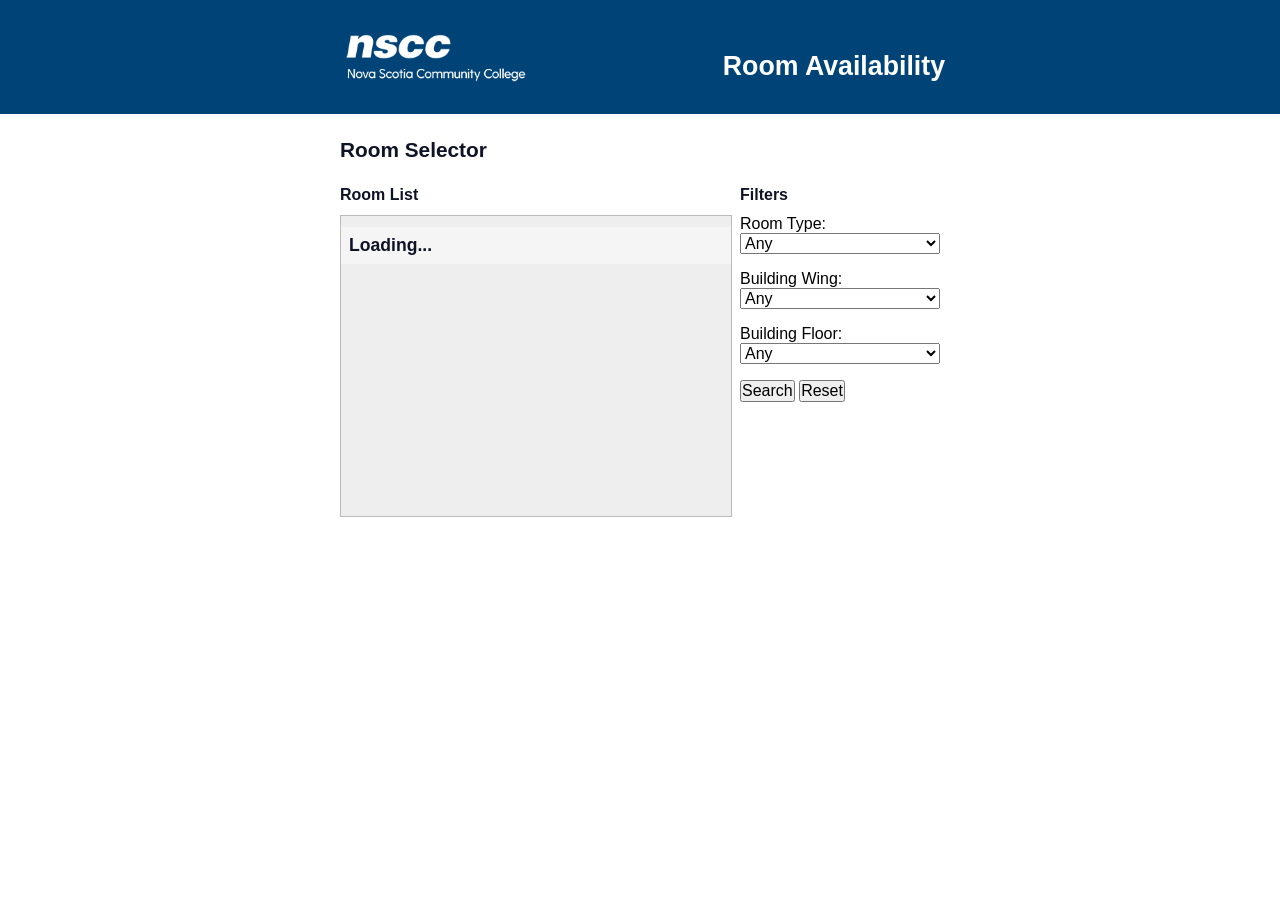
==== frontend/index.html @ 1edbb272 "Touch up spacing and mobile wrapping" ====
<!DOCTYPE html>
<html lang="en">
<head>
    <meta charset="UTF-8">
    <meta name="viewport" content="width=device-width, initial-scale=1.0">
    <link rel="stylesheet" href="./styles.css">
    <title>Room Availability at NSCC IT Campus</title>
</head>

<body>
    <header>
        <div class="header-box">
            <img alt="NSCC Logo" src="./logo.png" id="main-logo">
            <h1 id="main-title">Room Availability</h1>
        </div>
    </header>
    <main>
        <h2 id="page-title">Room Selector</h2>

        <div class="flex">
            <section id="room-filters">
                <h4>Filters</h4>
                <a class="screenreader" href="#room-list">Jump to the room list</a>
                <form action="/" method="get">
                    <div class="filter">
                        <label for="room-type">Room Type:</label>
                        <select id="room-type" name="room_type">
                            <option value="">Any</option>
                            <option value="classroom">Classroom</option>
                            <option value="computer_classroom">Computer Classroom</option>
                            <option value="network_computer_classroom">Computer Classroom (networking)</option>
                            <option value="lab_classroom">Lab Classroom</option>
                            <option value="project_room">Student Project Room</option>
                        </select>
                    </div>
                    <div class="filter">
                        <label for="building-wing">Building Wing:</label>
                        <select id="building-wing" name="building_wing">
                            <option value="">Any</option>
                            <option value="A">A</option>
                            <option value="B">B</option>
                            <option value="C">C</option>
                            <option value="D">D</option>
                        </select>
                    </div>
                    <div class="filter">
                        <label for="building-floor">Building Floor:</label>
                        <select id="building-floor" name="building_floor">
                            <option value="">Any</option>
                            <option value="1">1</option>
                            <option value="2">2</option>
                            <option value="3">3</option>
                        </select>
                    </div>
                    <input type="submit" value="Search" />
                    <input id="reset-filters" type="reset" value="Reset" data-goto="./" />
                </form>
            </section>

            <section id="room-list">
                <h4>Room List</h4>
                <a class="screenreader" href="#room-filters">Jump to the filters</a>
                <div class="scrollable-list">
                    <ul>
                        <li class="room-not-found">Loading...</li>
                    </ul>
                </div>
            </section>
        </div>
    </main>

    <footer>
        <!-- TODO -->
    </footer>

    <script src="./main.js"></script>
</body>
</html>
---- frontend/styles.css ----
:root {
  --color-background-dark: #004477;
  --color-primary: #0E1326;
  --color-primary-hover: #1B5C8C;
  --color-accent: #CEDC00;
  --color-text-light: #FFFFFF;

  --font-header: 'Gill Sans', 'Gill Sans MT', Calibri, 'Trebuchet MS', sans-serif;
  --font-body: 'Trebuchet MS', 'Lucida Sans Unicode', 'Lucida Grande', 'Lucida Sans', Arial, sans-serif;
}

* {
    margin: 0;
    padding: 0;
    font-size: 1em;
    font-family: var(--font-body);
}

a {
    color: var(--color-primary);
}

a:hover, a:active, a:visited {
    color: var(--color-primary-hover);
}

h1, h2, h3, h4, h5, h6 {
    font-family: var(--font-header);
    color: var(--color-primary);
}

h4 {
    margin-bottom: 0.7rem;
}

header {
    background-color: var(--color-background-dark);
    padding: 2rem 0.5rem;
}

.header-box{
    display: flex;
    padding-left: 10px;
    flex-flow: row wrap;
    max-width: 600px;
    margin: 0 auto;
    justify-content: space-between;
    gap: 2rem
}

#main-logo {
    height: 50px;
}

#main-title {
    color: var(--color-text-light);
    font-size: 1.67rem;
    align-self: flex-end;
}

main {
    max-width: 600px;
    margin: 1rem auto;
    padding: 0.5rem;
}

#page-title {
    font-size: 1.3rem;
    margin-bottom: 1.5rem;
}

.flex {
    display: flex;
    flex-flow: row wrap;
    gap: 0.5rem;
}

#room-list {
    order: 1;
    flex-grow: 2;
    padding: 0;
    min-width: 250px;
}

.scrollable-list{
    height: 300px;
    overflow-y: auto;
    border: 1px solid #bbb;
    background-color: #eee;
    padding: 0;
    display: flex;
    justify-content: space-between;
}

.scrollable-list ul {
    flex-grow: 1;
    list-style-type: none;
    padding-inline-start: 0;
    height: fit-content;
}

.room-item {
    color: var(--color-primary);
    background-color: #f5f5f5;
    padding: 0.5rem;
    margin: 0.7rem 0;
    border-left: 7px solid var(--color-accent);
    font-size: 1.1rem;
    font-weight: 600;
}

.room-not-found {
    color: var(--color-primary);
    background-color: #f5f5f5;
    padding: 0.5rem;
    margin: 0.7rem 0;
    font-size: 1.1rem;
    font-weight: 600;
}

.schedule-link {
    text-align: right;
    float: right;
    padding-left: 1rem;
}

#room-filters{
    order: 2;
    flex-grow: 1;
    max-width: 200px;
}

.filter{
    padding-bottom: 1rem;
}

.filter label {
    display: block;
}

.filter select {
    width: 100%;
}

.weekly-schedule{
    height: 600px;
}

.return-button {
    margin-left: 200px;
}

.screenreader {
    position: absolute !important;
    height: 1px; width: 1px;
    overflow: hidden;
    clip: rect(1px 1px 1px 1px); /* IE 7+ only support clip without commas */
    clip: rect(1px, 1px, 1px, 1px); /* All other browsers */
}
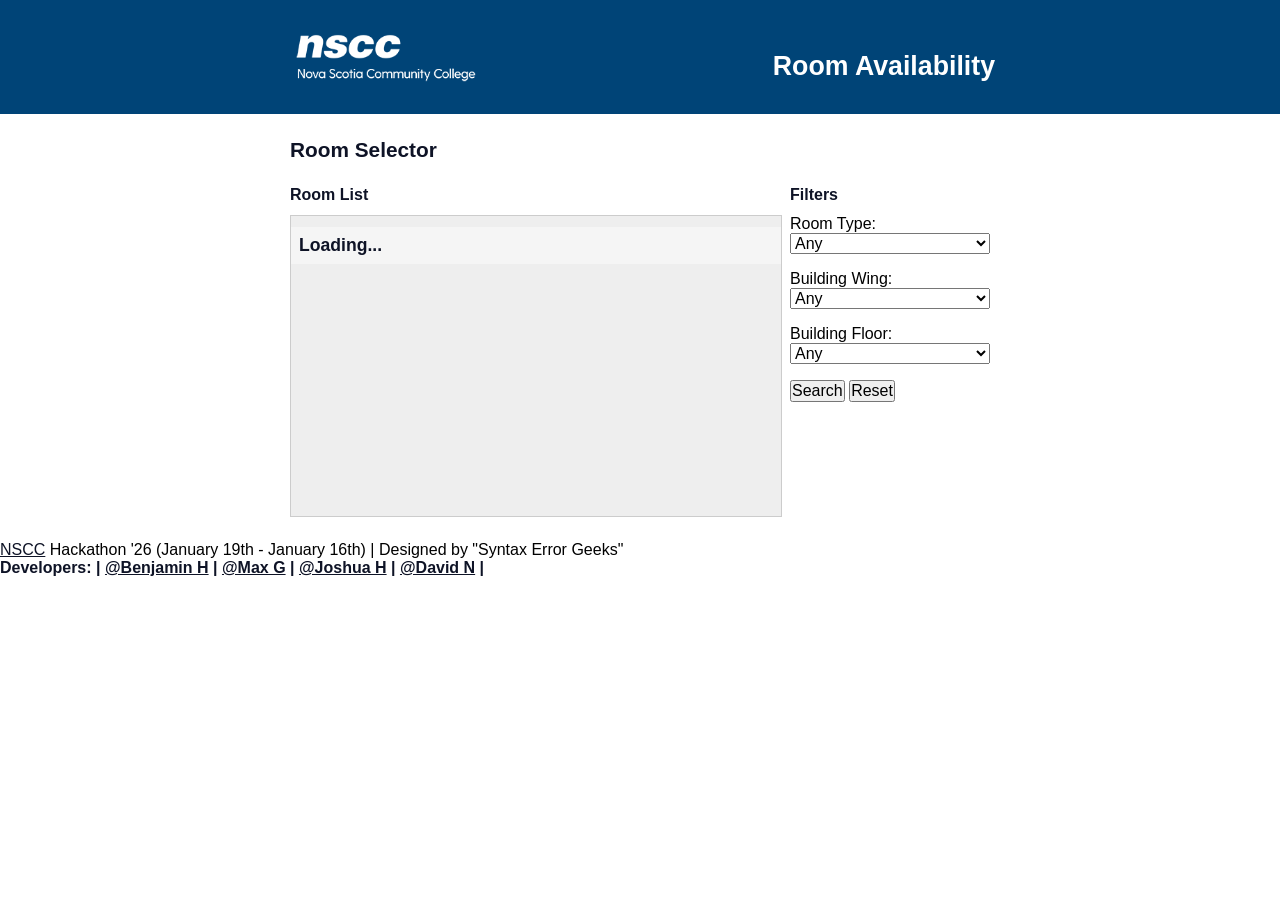
==== commit 62ce9f7a: "Added footer H1 element with developers" ====
--- a/frontend/index.html
+++ b/frontend/index.html
@@ -71,8 +71,15 @@
 
     <footer>
         <!-- TODO -->
+        <!--  -->
+        <a href="https://www.nscc.ca/" target="_blank">NSCC</a> Hackathon '26 (January 19th - January 16th) | Designed by "Syntax Error Geeks"
+        <h1>Developers: 
+            | <a href="https://github.com/benhovinga" target="_blank">@Benjamin H</a> |
+            <a href="https://github.com/MaxGazley" target="_blank">@Max G</a> |
+            <a href="https://github.com/JoshHNSCC" target="_blank">@Joshua H</a> |
+            <a href="https://github.com/TechedWind707" target="_blank">@David N</a> |
+        </h1>
     </footer>
-
     <script src="./main.js"></script>
 </body>
 </html>
--- a/frontend/styles.css
+++ b/frontend/styles.css
@@ -4,9 +4,13 @@
   --color-primary-hover: #1B5C8C;
   --color-accent: #CEDC00;
   --color-text-light: #FFFFFF;
+  --color-border: #ccc;
+  --color-border-light: #eee;
 
   --font-header: 'Gill Sans', 'Gill Sans MT', Calibri, 'Trebuchet MS', sans-serif;
   --font-body: 'Trebuchet MS', 'Lucida Sans Unicode', 'Lucida Grande', 'Lucida Sans', Arial, sans-serif;
+
+  --container-width: 700px;
 }
 
 * {
@@ -42,7 +46,7 @@
     display: flex;
     padding-left: 10px;
     flex-flow: row wrap;
-    max-width: 600px;
+    max-width: var(--container-width);
     margin: 0 auto;
     justify-content: space-between;
     gap: 2rem
@@ -59,7 +63,7 @@
 }
 
 main {
-    max-width: 600px;
+    max-width: var(--container-width);
     margin: 1rem auto;
     padding: 0.5rem;
 }
@@ -85,8 +89,8 @@
 .scrollable-list{
     height: 300px;
     overflow-y: auto;
-    border: 1px solid #bbb;
-    background-color: #eee;
+    border: 1px solid var(--color-border);
+    background-color: var(--color-border-light);
     padding: 0;
     display: flex;
     justify-content: space-between;
@@ -142,12 +146,8 @@
     width: 100%;
 }
 
-.weekly-schedule{
-    height: 600px;
-}
-
 .return-button {
-    margin-left: 200px;
+    padding-top: 1rem;
 }
 
 .screenreader {
@@ -157,3 +157,69 @@
     clip: rect(1px 1px 1px 1px); /* IE 7+ only support clip without commas */
     clip: rect(1px, 1px, 1px, 1px); /* All other browsers */
 }
+
+#schedule {
+  display: flex;
+  max-width: 100%;
+  overflow-x: auto;
+}
+
+/* Time column */
+.time-column {
+  display: flex;
+  flex-direction: column;
+  min-width: 80px;
+  background-color: var(--color-background-dark);
+  color: var(--color-text-light);
+}
+
+.time-label {
+  height: 3rem;
+  font-size: 0.9rem;
+  border-bottom: 1px solid var(--color-border);
+  text-align: right;
+  padding-right: 0.5rem;
+}
+
+/* Day columns */
+.day-column {
+  position: relative;
+  flex: 1;
+  min-width: 100px;
+  border-left: 1px solid var(--color-border);
+}
+
+.day-column:last-of-type{
+  border-right: 1px solid var(--color-border);
+}
+
+.day-header {
+  height: 3rem;
+  font-weight: bold;
+  text-align: center;
+  border-bottom: 1px solid var(--color-border);
+  background-color: var(--color-background-dark);
+  color: var(--color-border-light);
+}
+
+.hour-row {
+  height: 3rem;
+  border-bottom: 1px solid var(--color-border-light);
+}
+
+/* Booking blocks */
+.time-block {
+  position: absolute;
+  left: 0;
+  right: 0;
+  display: flex;
+  align-items: center;
+  justify-content: center;
+  font-size: 0.8rem;
+  border-radius: 4px;
+}
+
+.in-use {
+  background-color: var(--color-accent);
+  color: var(--color-primary);
+}
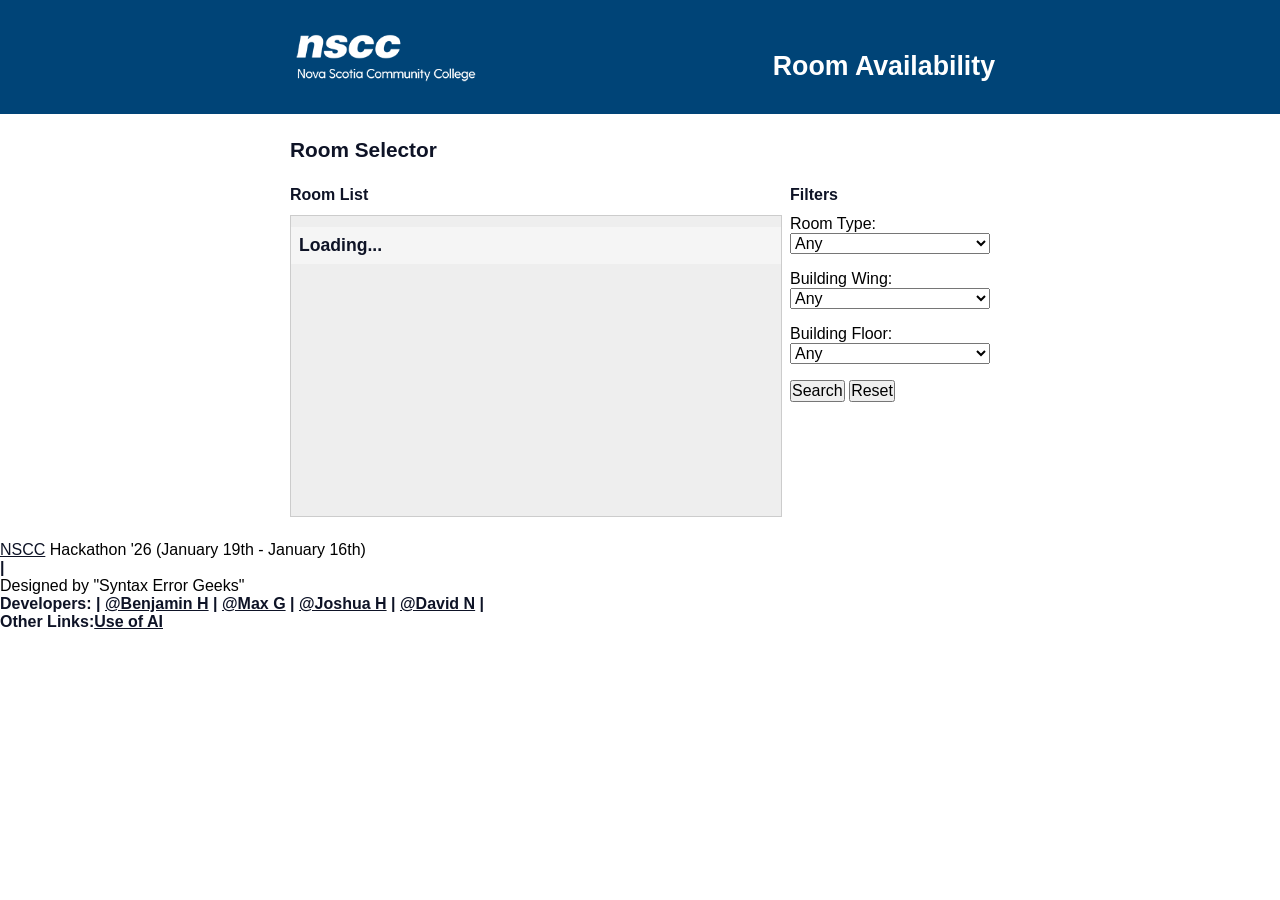
==== commit b8ae0fc1: "HTML and CSS done, Updated use of AI" ====
--- a/frontend/index.html
+++ b/frontend/index.html
@@ -69,17 +69,19 @@
         </div>
     </main>
 
-    <footer>
+    <footer class="footer">
         <!-- TODO -->
-        <!--  -->
-        <a href="https://www.nscc.ca/" target="_blank">NSCC</a> Hackathon '26 (January 19th - January 16th) | Designed by "Syntax Error Geeks"
+        <!-- Footer Information -->
+        <a href="https://www.nscc.ca/" target="_blank">NSCC</a> Hackathon '26 (January 19th - January 16th) <h1>|</h1> Designed by "Syntax Error Geeks"
         <h1>Developers: 
             | <a href="https://github.com/benhovinga" target="_blank">@Benjamin H</a> |
             <a href="https://github.com/MaxGazley" target="_blank">@Max G</a> |
             <a href="https://github.com/JoshHNSCC" target="_blank">@Joshua H</a> |
             <a href="https://github.com/TechedWind707" target="_blank">@David N</a> |
         </h1>
+        <h1>Other Links:<a href="/use-of-ai.md" target="_blank">Use of AI</a></h1>
     </footer>
+    
     <script src="./main.js"></script>
 </body>
 </html>
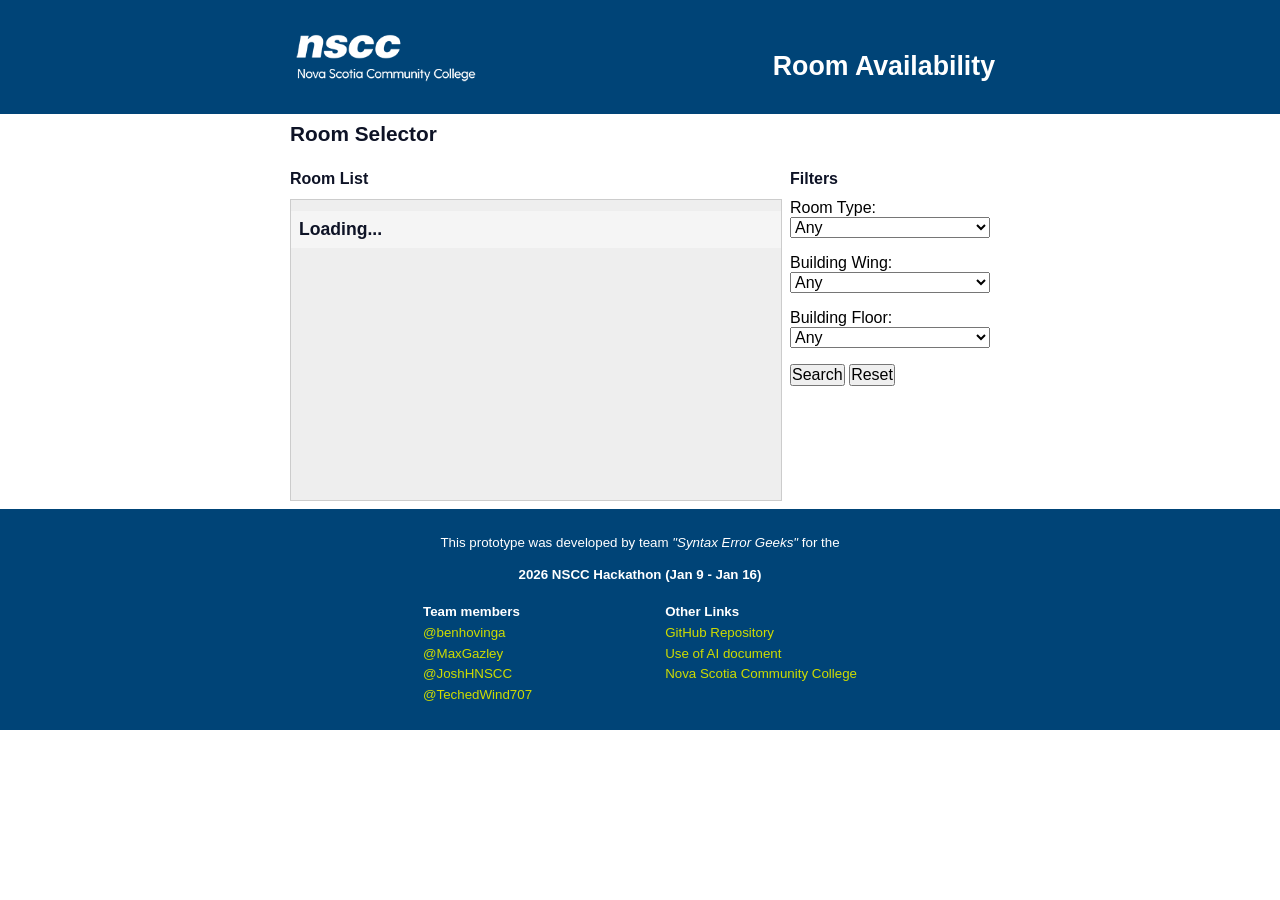
==== commit c53d7ed3: "Modify footer section" ====
--- a/frontend/index.html
+++ b/frontend/index.html
@@ -9,12 +9,12 @@
 
 <body>
     <header>
-        <div class="header-box">
+        <div class="header-box container">
             <img alt="NSCC Logo" src="./logo.png" id="main-logo">
             <h1 id="main-title">Room Availability</h1>
         </div>
     </header>
-    <main>
+    <main class="container">
         <h2 id="page-title">Room Selector</h2>
 
         <div class="flex">
@@ -69,17 +69,30 @@
         </div>
     </main>
 
-    <footer class="footer">
-        <!-- TODO -->
-        <!-- Footer Information -->
-        <a href="https://www.nscc.ca/" target="_blank">NSCC</a> Hackathon '26 (January 19th - January 16th) <h1>|</h1> Designed by "Syntax Error Geeks"
-        <h1>Developers: 
-            | <a href="https://github.com/benhovinga" target="_blank">@Benjamin H</a> |
-            <a href="https://github.com/MaxGazley" target="_blank">@Max G</a> |
-            <a href="https://github.com/JoshHNSCC" target="_blank">@Joshua H</a> |
-            <a href="https://github.com/TechedWind707" target="_blank">@David N</a> |
-        </h1>
-        <h1>Other Links:<a href="/use-of-ai.md" target="_blank">Use of AI</a></h1>
+    <footer>
+        <div class="container">
+            <p>This prototype was developed by team <em>"Syntax Error Geeks"</em> for the</p>
+            <p><strong>2026 NSCC Hackathon (Jan 9 - Jan 16)</strong></p>
+            <div class="footer-flex">
+                <div class="footer-list">
+                    <h4>Team members</h4>
+                    <ul>
+                        <li><a href="https://github.com/benhovinga" target="_blank">@benhovinga</a></li>
+                        <li><a href="https://github.com/MaxGazley" target="_blank">@MaxGazley</a></li>
+                        <li><a href="https://github.com/JoshHNSCC" target="_blank">@JoshHNSCC</a></li>
+                        <li><a href="https://github.com/TechedWind707" target="_blank">@TechedWind707</a></li>
+                    </ul>
+                </div>
+                <div class="footer-list">
+                    <h4>Other Links</h4>
+                    <ul>
+                        <li><a href="https://github.com/benhovinga/nscc-hackathon-26" target="_blank">GitHub Repository</a></li>
+                        <li><a href="https://github.com/benhovinga/nscc-hackathon-26/blob/master/use-of-ai.md" target="_blank">Use of AI document</a></li>
+                        <li><a href="https://nscc.ca" target="_blank">Nova Scotia Community College</a></li>
+                    </ul>
+                </div>
+            </div>
+        </div>
     </footer>
     
     <script src="./main.js"></script>
--- a/frontend/styles.css
+++ b/frontend/styles.css
@@ -42,12 +42,15 @@
     padding: 2rem 0.5rem;
 }
 
+.container {
+    max-width: var(--container-width);
+    margin: 0 auto;
+}
+
 .header-box{
     display: flex;
     padding-left: 10px;
     flex-flow: row wrap;
-    max-width: var(--container-width);
-    margin: 0 auto;
     justify-content: space-between;
     gap: 2rem
 }
@@ -213,8 +216,9 @@
   left: 0;
   right: 0;
   display: flex;
+  flex-flow: row wrap;
   align-items: center;
-  justify-content: center;
+  padding: 0.2rem;
   font-size: 0.8rem;
   border-radius: 4px;
 }
@@ -223,3 +227,65 @@
   background-color: var(--color-accent);
   color: var(--color-primary);
 }
+
+.course-code {
+    font-weight: 700;
+}
+
+.course-name {
+    /* Optional selector */
+}
+
+.course-instructor {
+    /* Optional selector */
+}
+
+.block-time {
+    font-size: 0.6rem;
+    font-style: italic;
+}
+
+/* Footer Area */
+footer {
+    background-color: var(--color-background-dark);
+    color: var(--color-text-light);
+    padding: 1.5rem 0;
+    text-align: center;
+    line-height: 1.3rem;
+    width: 100%;
+    font-size: smaller;
+}
+
+footer h4 {
+    color: var(--color-text-light);
+    margin-bottom: 0;
+}
+
+footer a, footer a:visited {
+    color: var(--color-accent);
+    text-decoration: none;
+}
+
+footer a:hover, footer a:active {
+    text-decoration: underline;
+    color: var(--color-text-light);
+}
+
+.footer-flex {
+    display: flex;
+    flex-flow: row wrap;
+    justify-content: space-evenly;
+    margin-top: 1rem;
+}
+
+.footer-list {
+    text-align: initial;
+}
+
+.footer-list ul {
+    list-style: none;
+}
+
+footer p:nth-of-type(2) {
+    margin-top: 0.7rem;
+}
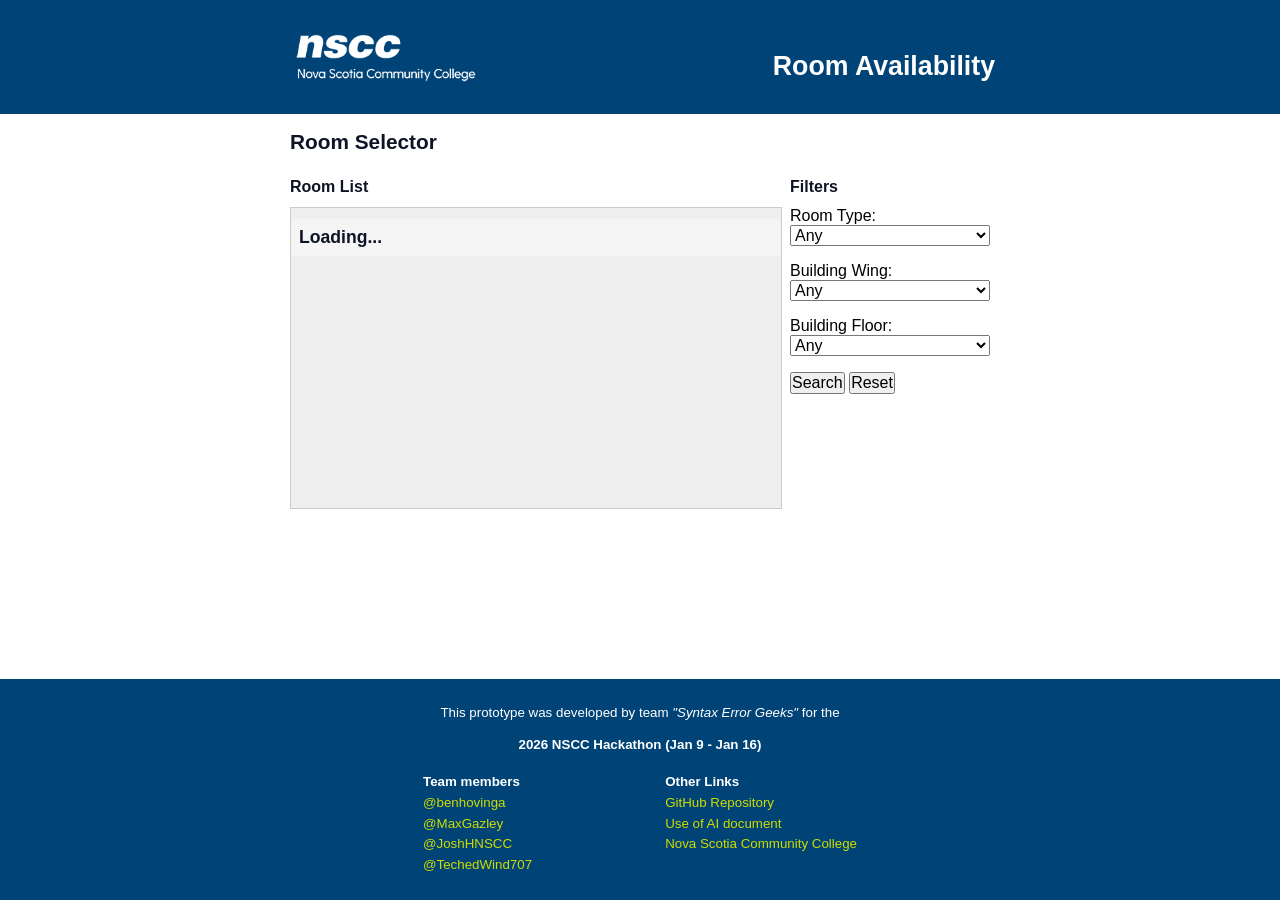
==== commit 9bae6db2: "Fix EOF" ====
--- a/frontend/index.html
+++ b/frontend/index.html
@@ -97,4 +97,4 @@
     
     <script src="./main.js"></script>
 </body>
-</html>+</html>
--- a/frontend/styles.css
+++ b/frontend/styles.css
@@ -13,6 +13,15 @@
   --container-width: 700px;
 }
 
+html, body {
+    height: 100%;
+}
+
+body {
+    display: flex;
+    flex-direction: column;
+}
+
 * {
     margin: 0;
     padding: 0;
@@ -66,9 +75,9 @@
 }
 
 main {
-    max-width: var(--container-width);
-    margin: 1rem auto;
-    padding: 0.5rem;
+    padding: 1rem 0;
+    flex-grow: 1;
+    width: 100%;
 }
 
 #page-title {
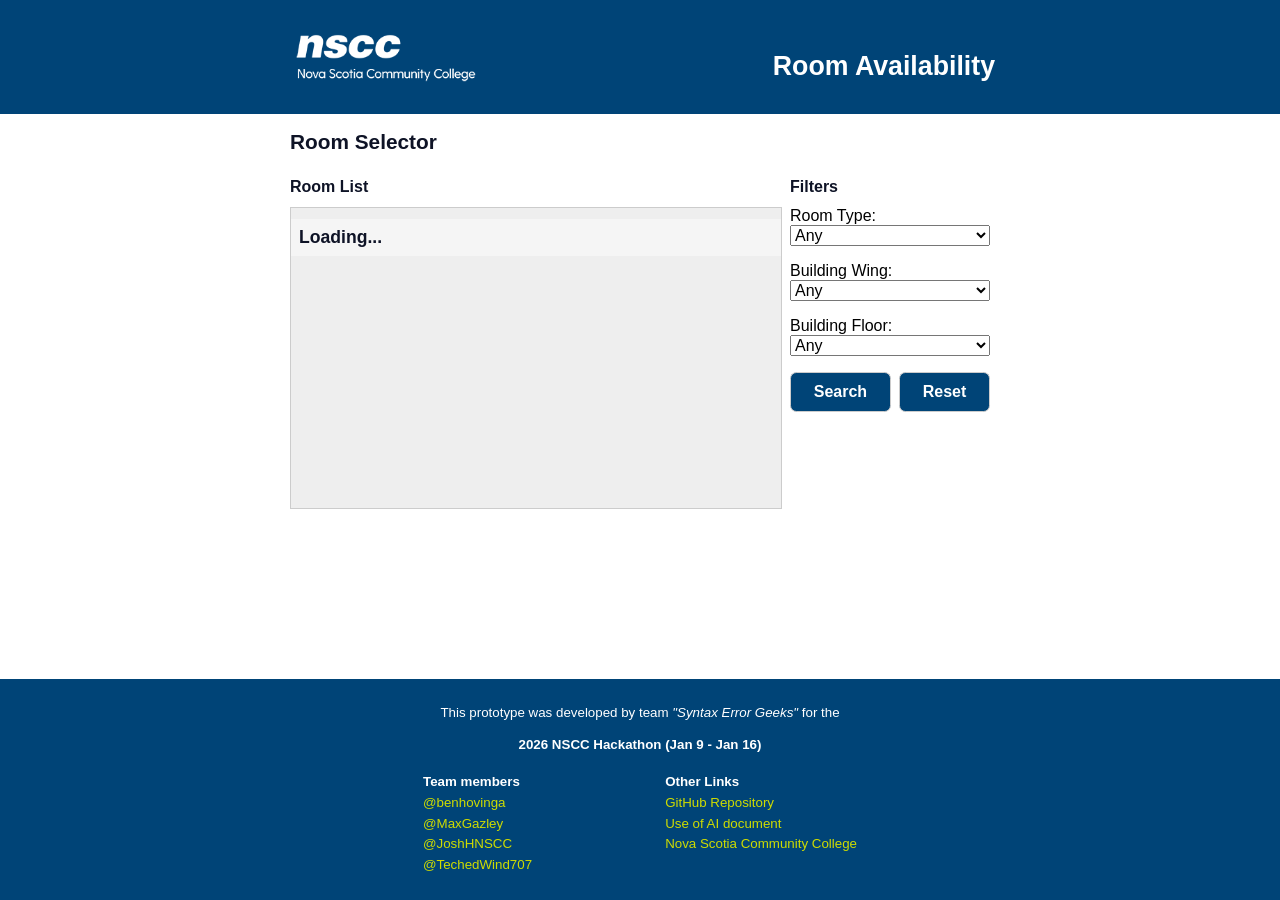
==== commit 956f4d48: "Fix buttons styles and placement" ====
--- a/frontend/index.html
+++ b/frontend/index.html
@@ -17,7 +17,7 @@
     <main class="container">
         <h2 id="page-title">Room Selector</h2>
 
-        <div class="flex">
+        <div class="room-flex">
             <section id="room-filters">
                 <h4>Filters</h4>
                 <a class="screenreader" href="#room-list">Jump to the room list</a>
@@ -52,8 +52,10 @@
                             <option value="3">3</option>
                         </select>
                     </div>
-                    <input type="submit" value="Search" />
-                    <input id="reset-filters" type="reset" value="Reset" data-goto="./" />
+                    <div class="filter-buttons">
+                        <input type="submit" value="Search" />
+                        <input id="reset-filters" type="reset" value="Reset" data-goto="./" />
+                    </div>
                 </form>
             </section>
 
--- a/frontend/styles.css
+++ b/frontend/styles.css
@@ -46,6 +46,21 @@
     margin-bottom: 0.7rem;
 }
 
+button, input[type="submit"], input[type="reset"] {
+    min-height: 40px;
+    min-width: 40px;
+    font-weight: 700;
+    background-color: var(--color-background-dark);
+    color: var(--color-text-light);
+    border: 1px solid var(--color-border);
+    border-radius: 0.4rem;
+    padding: 0.4rem;
+}
+
+button:hover, input[type="submit"]:hover, input[type="reset"]:hover {
+    background-color: var(--color-primary-hover);
+}
+
 header {
     background-color: var(--color-background-dark);
     padding: 2rem 0.5rem;
@@ -85,7 +100,7 @@
     margin-bottom: 1.5rem;
 }
 
-.flex {
+.room-flex {
     display: flex;
     flex-flow: row wrap;
     gap: 0.5rem;
@@ -158,8 +173,14 @@
     width: 100%;
 }
 
-.return-button {
-    padding-top: 1rem;
+.filter-buttons {
+    display: flex;
+    flex-flow: row nowrap;
+    gap: 0.5rem;
+}
+
+.filter-buttons * {
+    flex-grow: 1;
 }
 
 .screenreader {
@@ -170,10 +191,18 @@
     clip: rect(1px, 1px, 1px, 1px); /* All other browsers */
 }
 
+.page-title-flex {
+    display: flex;
+    flex-flow: row nowrap;
+    justify-content: space-between;
+    align-items: baseline;
+}
+
 #schedule {
   display: flex;
   max-width: 100%;
   overflow-x: auto;
+  margin-top: 1rem;
 }
 
 /* Time column */
@@ -225,9 +254,9 @@
   left: 0;
   right: 0;
   display: flex;
-  flex-flow: row wrap;
-  align-items: center;
-  padding: 0.2rem;
+  flex-flow: column;
+  justify-content: space-around;
+  padding: 0 0.2rem;
   font-size: 0.8rem;
   border-radius: 4px;
 }
@@ -235,6 +264,7 @@
 .in-use {
   background-color: var(--color-accent);
   color: var(--color-primary);
+  border: 1px solid var(--color-primary);
 }
 
 .course-code {
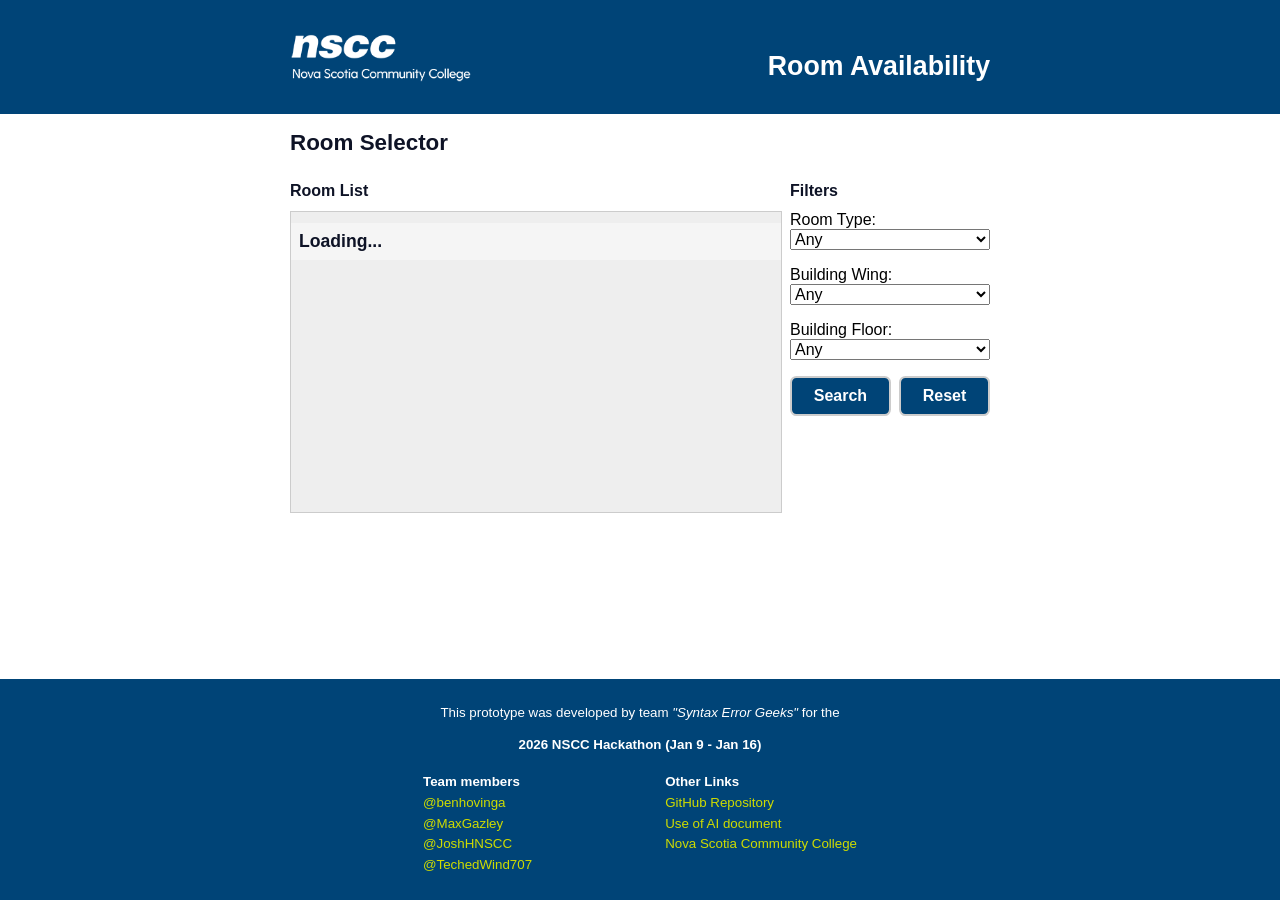
==== commit 3572ee81: "Cleaned and refactored frontend" ====
--- a/frontend/index.html
+++ b/frontend/index.html
@@ -3,21 +3,27 @@
 <head>
     <meta charset="UTF-8">
     <meta name="viewport" content="width=device-width, initial-scale=1.0">
+    <title>Room Availability at NSCC IT Campus</title>
+    <link rel="author" href="humans.txt" />
+    <!-- SEO metadata goes here -->
     <link rel="stylesheet" href="./styles.css">
-    <title>Room Availability at NSCC IT Campus</title>
 </head>
 
 <body>
+    <a class="screenreader" href="#content">Jump to main content</a>
     <header>
-        <div class="header-box container">
-            <img alt="NSCC Logo" src="./logo.png" id="main-logo">
-            <h1 id="main-title">Room Availability</h1>
+        <div class="flex container">
+            <img alt="Nova Scotia Community College Logo" src="./logo.png" id="main-logo">
+            <h1>Room Availability</h1>
         </div>
     </header>
-    <main class="container">
-        <h2 id="page-title">Room Selector</h2>
 
-        <div class="room-flex">
+    <main class="container" id="content">
+        <div class="title">
+            <h2>Room Selector</h2>
+        </div>
+
+        <div class="flex" id="room-selector">
             <section id="room-filters">
                 <h4>Filters</h4>
                 <a class="screenreader" href="#room-list">Jump to the room list</a>
@@ -52,7 +58,7 @@
                             <option value="3">3</option>
                         </select>
                     </div>
-                    <div class="filter-buttons">
+                    <div class="flex btn-group">
                         <input type="submit" value="Search" />
                         <input id="reset-filters" type="reset" value="Reset" data-goto="./" />
                     </div>
@@ -62,9 +68,10 @@
             <section id="room-list">
                 <h4>Room List</h4>
                 <a class="screenreader" href="#room-filters">Jump to the filters</a>
-                <div class="scrollable-list">
+                <div class="scroll-y">
+                    <noscript>Javascript is required to use this app.</noscript>
                     <ul>
-                        <li class="room-not-found">Loading...</li>
+                        <li>Loading...</li>
                     </ul>
                 </div>
             </section>
@@ -75,8 +82,8 @@
         <div class="container">
             <p>This prototype was developed by team <em>"Syntax Error Geeks"</em> for the</p>
             <p><strong>2026 NSCC Hackathon (Jan 9 - Jan 16)</strong></p>
-            <div class="footer-flex">
-                <div class="footer-list">
+            <div class="flex">
+                <div class="menu">
                     <h4>Team members</h4>
                     <ul>
                         <li><a href="https://github.com/benhovinga" target="_blank">@benhovinga</a></li>
@@ -85,7 +92,7 @@
                         <li><a href="https://github.com/TechedWind707" target="_blank">@TechedWind707</a></li>
                     </ul>
                 </div>
-                <div class="footer-list">
+                <div class="menu">
                     <h4>Other Links</h4>
                     <ul>
                         <li><a href="https://github.com/benhovinga/nscc-hackathon-26" target="_blank">GitHub Repository</a></li>
--- a/frontend/styles.css
+++ b/frontend/styles.css
@@ -1,25 +1,15 @@
 :root {
-  --color-background-dark: #004477;
-  --color-primary: #0E1326;
-  --color-primary-hover: #1B5C8C;
-  --color-accent: #CEDC00;
-  --color-text-light: #FFFFFF;
-  --color-border: #ccc;
-  --color-border-light: #eee;
-
-  --font-header: 'Gill Sans', 'Gill Sans MT', Calibri, 'Trebuchet MS', sans-serif;
-  --font-body: 'Trebuchet MS', 'Lucida Sans Unicode', 'Lucida Grande', 'Lucida Sans', Arial, sans-serif;
-
-  --container-width: 700px;
-}
-
-html, body {
-    height: 100%;
-}
-
-body {
-    display: flex;
-    flex-direction: column;
+    --color-background-dark: #004477;
+    --color-primary: #0E1326;
+    --color-primary-hover: #1B5C8C;
+    --color-accent: #CEDC00;
+    --color-text-light: #FFFFFF;
+    --color-border: #ccc;
+    --color-border-light: #eee;
+
+    --font-header: 'Trebuchet MS', 'Lucida Sans Unicode', 'Lucida Grande', 'Lucida Sans', Arial, sans-serif;
+    --font-body: Calibri, 'Trebuchet MS', sans-serif;
+    --container-width: 700px;
 }
 
 * {
@@ -29,41 +19,78 @@
     font-family: var(--font-body);
 }
 
-a {
+html,
+body {
+    height: 100%;
+}
+
+body {
+    display: flex;
+    flex-direction: column;
+}
+
+a,
+a:visited {
     color: var(--color-primary);
 }
 
-a:hover, a:active, a:visited {
+a:hover,
+a:active {
     color: var(--color-primary-hover);
 }
 
-h1, h2, h3, h4, h5, h6 {
+h1,
+h2,
+h3,
+h4,
+h5,
+h6 {
     font-family: var(--font-header);
     color: var(--color-primary);
 }
 
-h4 {
-    margin-bottom: 0.7rem;
-}
-
-button, input[type="submit"], input[type="reset"] {
+h1 {
+    font-size: 1.67rem;
+}
+
+h2 {
+    font-size: 1.4rem;
+}
+
+button,
+[type="submit"],
+[type="reset"] {
     min-height: 40px;
     min-width: 40px;
     font-weight: 700;
     background-color: var(--color-background-dark);
     color: var(--color-text-light);
-    border: 1px solid var(--color-border);
+    border: 2px solid var(--color-border);
     border-radius: 0.4rem;
     padding: 0.4rem;
 }
 
-button:hover, input[type="submit"]:hover, input[type="reset"]:hover {
+button:hover,
+[type="submit"]:hover,
+[type="reset"]:hover {
     background-color: var(--color-primary-hover);
+    border-color: var(--color-accent);
 }
 
 header {
     background-color: var(--color-background-dark);
     padding: 2rem 0.5rem;
+}
+
+.screenreader {
+    position: absolute !important;
+    height: 1px;
+    width: 1px;
+    overflow: hidden;
+    /* IE 7+ only support clip without commas */
+    clip: rect(1px 1px 1px 1px);
+    /* All other browsers */
+    clip: rect(1px, 1px, 1px, 1px);
 }
 
 .container {
@@ -71,23 +98,49 @@
     margin: 0 auto;
 }
 
-.header-box{
+.flex {
     display: flex;
-    padding-left: 10px;
+}
+
+.flex.btn-group {
+    flex-flow: row nowrap;
+    gap: 0.5rem;
+}
+
+.flex.btn-group * {
+    flex-grow: 1;
+}
+
+.scroll-y {
+    overflow-y: auto;
+}
+
+.scroll-x {
+    overflow-x: auto;
+}
+
+/**********/
+/* HEADER */
+/**********/
+
+header .flex {
     flex-flow: row wrap;
     justify-content: space-between;
     gap: 2rem
 }
 
-#main-logo {
+header h1 {
+    color: var(--color-text-light);
+    align-self: flex-end;
+}
+
+header img {
     height: 50px;
 }
 
-#main-title {
-    color: var(--color-text-light);
-    font-size: 1.67rem;
-    align-self: flex-end;
-}
+/********/
+/* MAIN */
+/********/
 
 main {
     padding: 1rem 0;
@@ -95,27 +148,108 @@
     width: 100%;
 }
 
-#page-title {
-    font-size: 1.3rem;
-    margin-bottom: 1.5rem;
-}
-
-.room-flex {
-    display: flex;
+main h2 {
+    margin-bottom: 1.6rem;
+}
+
+main h2 span {
+    font-weight: 900;
+}
+
+main .title.flex {
+    flex-flow: row nowrap;
+    justify-content: space-between;
+    align-items: baseline;
+}
+
+/**********/
+/* FOOTER */
+/**********/
+
+footer {
+    background-color: var(--color-background-dark);
+    color: var(--color-text-light);
+    padding: 1.5rem 0;
+    text-align: center;
+    line-height: 1.3rem;
+    width: 100%;
+    font-size: smaller;
+}
+
+footer h4 {
+    color: var(--color-text-light);
+    /* TODO: Remove margin-bottom */
+    margin-bottom: 0;
+}
+
+footer a,
+footer a:visited {
+    color: var(--color-accent);
+    text-decoration: none;
+}
+
+footer a:hover,
+footer a:active {
+    text-decoration: underline;
+    color: var(--color-text-light);
+}
+
+footer .flex {
+    flex-flow: row wrap;
+    justify-content: space-evenly;
+    margin-top: 1rem;
+}
+
+footer .menu {
+    text-align: initial;
+}
+
+footer .menu ul {
+    list-style: none;
+}
+
+footer p:nth-of-type(2) {
+    margin-top: 0.7rem;
+}
+
+/*************/
+/* ROOM VIEW */
+/*************/
+
+#room-selector {
     flex-flow: row wrap;
     gap: 0.5rem;
 }
 
+#room-selector h4 {
+    margin-bottom: 0.7rem;
+}
+
+#room-filters {
+    order: 2;
+    max-width: 200px;
+}
+
+#room-filters .filter {
+    padding-bottom: 1rem;
+}
+
+#room-filters .filter label {
+    display: block;
+}
+
+#room-filters .filter select {
+    width: 100%;
+}
+
 #room-list {
     order: 1;
-    flex-grow: 2;
-    padding: 0;
+    flex-grow: 1;
     min-width: 250px;
 }
 
-.scrollable-list{
+#room-list>div {
     height: 300px;
-    overflow-y: auto;
     border: 1px solid var(--color-border);
     background-color: var(--color-border-light);
     padding: 0;
@@ -123,24 +257,14 @@
     justify-content: space-between;
 }
 
-.scrollable-list ul {
+#room-list ul {
     flex-grow: 1;
     list-style-type: none;
     padding-inline-start: 0;
     height: fit-content;
 }
 
-.room-item {
-    color: var(--color-primary);
-    background-color: #f5f5f5;
-    padding: 0.5rem;
-    margin: 0.7rem 0;
-    border-left: 7px solid var(--color-accent);
-    font-size: 1.1rem;
-    font-weight: 600;
-}
-
-.room-not-found {
+#room-list li {
     color: var(--color-primary);
     background-color: #f5f5f5;
     padding: 0.5rem;
@@ -149,182 +273,87 @@
     font-weight: 600;
 }
 
-.schedule-link {
+#room-list li.item {
+    border-left: 7px solid var(--color-accent);
+}
+
+#room-list li.item a {
     text-align: right;
     float: right;
     padding-left: 1rem;
 }
 
-#room-filters{
-    order: 2;
-    flex-grow: 1;
-    max-width: 200px;
-}
-
-.filter{
-    padding-bottom: 1rem;
-}
-
-.filter label {
-    display: block;
-}
-
-.filter select {
-    width: 100%;
-}
-
-.filter-buttons {
-    display: flex;
-    flex-flow: row nowrap;
-    gap: 0.5rem;
-}
-
-.filter-buttons * {
-    flex-grow: 1;
-}
-
-.screenreader {
-    position: absolute !important;
-    height: 1px; width: 1px;
-    overflow: hidden;
-    clip: rect(1px 1px 1px 1px); /* IE 7+ only support clip without commas */
-    clip: rect(1px, 1px, 1px, 1px); /* All other browsers */
-}
-
-.page-title-flex {
-    display: flex;
-    flex-flow: row nowrap;
-    justify-content: space-between;
-    align-items: baseline;
-}
-
-#schedule {
-  display: flex;
-  max-width: 100%;
-  overflow-x: auto;
-  margin-top: 1rem;
-}
-
-/* Time column */
-.time-column {
-  display: flex;
-  flex-direction: column;
-  min-width: 80px;
-  background-color: var(--color-background-dark);
-  color: var(--color-text-light);
-}
-
-.time-label {
-  height: 3rem;
-  font-size: 0.9rem;
-  border-bottom: 1px solid var(--color-border);
-  text-align: right;
-  padding-right: 0.5rem;
-}
-
-/* Day columns */
-.day-column {
-  position: relative;
-  flex: 1;
-  min-width: 100px;
-  border-left: 1px solid var(--color-border);
-}
-
-.day-column:last-of-type{
-  border-right: 1px solid var(--color-border);
-}
-
-.day-header {
-  height: 3rem;
-  font-weight: bold;
-  text-align: center;
-  border-bottom: 1px solid var(--color-border);
-  background-color: var(--color-background-dark);
-  color: var(--color-border-light);
-}
-
-.hour-row {
-  height: 3rem;
-  border-bottom: 1px solid var(--color-border-light);
-}
-
-/* Booking blocks */
-.time-block {
-  position: absolute;
-  left: 0;
-  right: 0;
-  display: flex;
-  flex-flow: column;
-  justify-content: space-around;
-  padding: 0 0.2rem;
-  font-size: 0.8rem;
-  border-radius: 4px;
-}
-
-.in-use {
-  background-color: var(--color-accent);
-  color: var(--color-primary);
-  border: 1px solid var(--color-primary);
-}
-
-.course-code {
+/*****************/
+/* SCHEDULE VIEW */
+/*****************/
+
+#schedule .header {
+    height: 3rem;
+    font-weight: bold;
+    text-align: center;
+    border-bottom: 1px solid var(--color-border);
+    background-color: var(--color-background-dark);
+    color: var(--color-border-light);
+}
+
+#schedule>.time {
+    flex-direction: column;
+    min-width: 80px;
+    background-color: var(--color-background-dark);
+    color: var(--color-text-light);
+}
+
+#schedule>.time .label {
+    height: 3rem;
+    font-size: 0.9rem;
+    border-bottom: 1px solid var(--color-border);
+    text-align: right;
+    padding-right: 0.5rem;
+}
+
+#schedule .day {
+    position: relative;
+    flex: 1;
+    min-width: 100px;
+    border-left: 1px solid var(--color-border);
+}
+
+#schedule .day:last-of-type {
+    border-right: 1px solid var(--color-border);
+}
+
+#schedule .day .hour {
+    height: 3rem;
+    border-bottom: 1px solid var(--color-border-light);
+}
+
+#schedule .day .block {
+    position: absolute;
+    left: 0;
+    right: 0;
+    flex-flow: column;
+    justify-content: space-around;
+    padding: 0 0.2rem;
+    font-size: 0.8rem;
+    color: var(--color-primary);
+    background-color: var(--color-accent);
+    border: 1px solid var(--color-primary);
+    border-radius: 4px;
+}
+
+#schedule .day .block .code {
     font-weight: 700;
 }
 
-.course-name {
+#schedule .day .block .name {
     /* Optional selector */
 }
 
-.course-instructor {
+#schedule .day .block .instructor {
     /* Optional selector */
 }
 
-.block-time {
+#schedule .block .time {
     font-size: 0.6rem;
     font-style: italic;
-}
-
-/* Footer Area */
-footer {
-    background-color: var(--color-background-dark);
-    color: var(--color-text-light);
-    padding: 1.5rem 0;
-    text-align: center;
-    line-height: 1.3rem;
-    width: 100%;
-    font-size: smaller;
-}
-
-footer h4 {
-    color: var(--color-text-light);
-    margin-bottom: 0;
-}
-
-footer a, footer a:visited {
-    color: var(--color-accent);
-    text-decoration: none;
-}
-
-footer a:hover, footer a:active {
-    text-decoration: underline;
-    color: var(--color-text-light);
-}
-
-.footer-flex {
-    display: flex;
-    flex-flow: row wrap;
-    justify-content: space-evenly;
-    margin-top: 1rem;
-}
-
-.footer-list {
-    text-align: initial;
-}
-
-.footer-list ul {
-    list-style: none;
-}
-
-footer p:nth-of-type(2) {
-    margin-top: 0.7rem;
-}
+}
